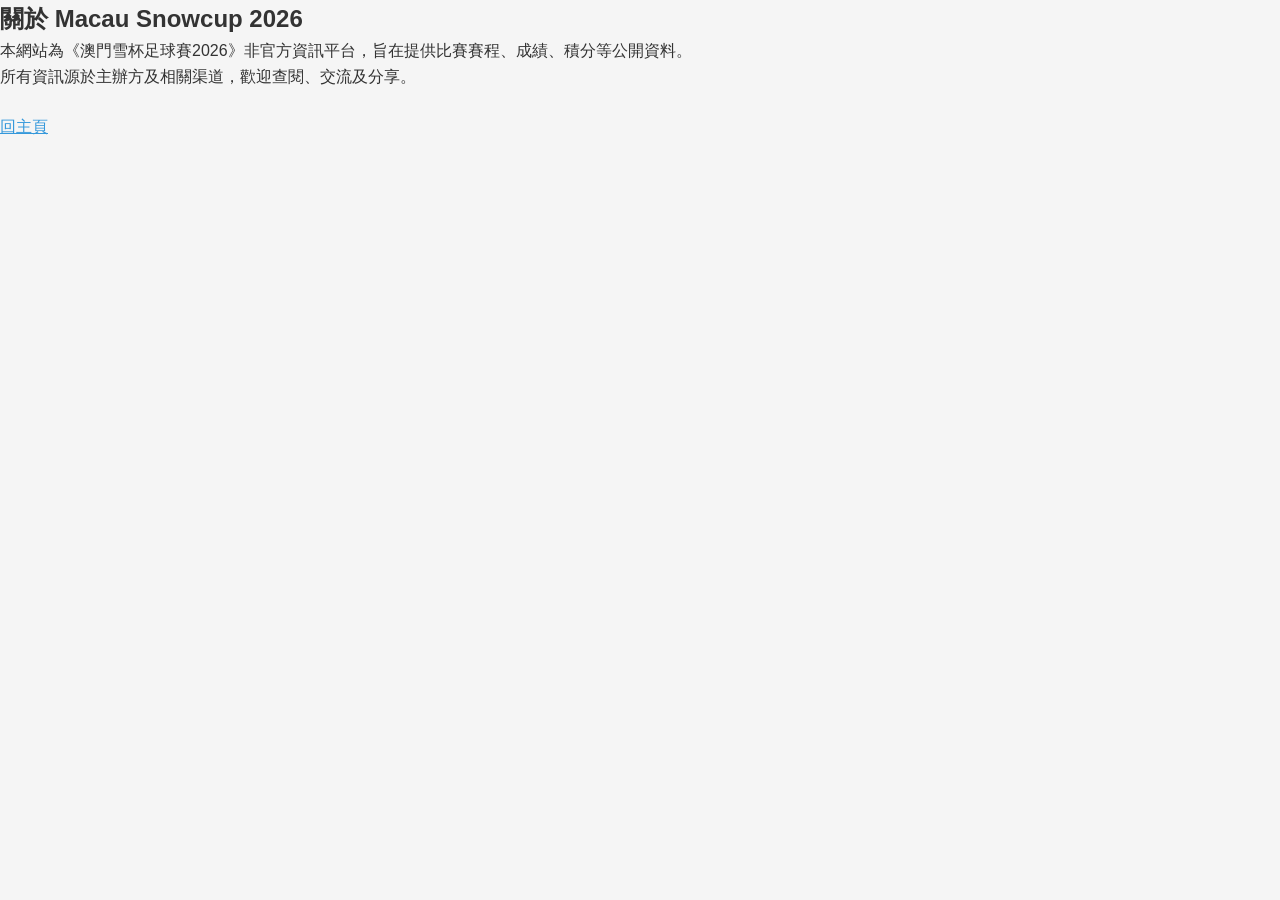
==== about.html @ 1154dbf9 "Add about.html for Macau Snowcup 2026 site" ====
<!DOCTYPE html>
<html lang="zh-Hant">
<head>
  <meta charset="UTF-8">
  <title>關於 | Macau Snowcup 2026</title>
  <link rel="stylesheet" href="styles.css">
</head>
<body>
  <div class="container">
    <h2>關於 Macau Snowcup 2026</h2>
    <p>
      本網站為《澳門雪杯足球賽2026》非官方資訊平台，旨在提供比賽賽程、成績、積分等公開資料。<br>
      所有資訊源於主辦方及相關渠道，歡迎查閱、交流及分享。
    </p>
    <a href="index.html" class="back-link">回主頁</a>
  </div>
</body>
</html>
---- styles.css ----
/* 全局樣式 */
* {
    margin: 0;
    padding: 0;
    box-sizing: border-box;
    font-family: 'Microsoft JhengHei', 'PingFang SC', sans-serif;
}

body {
    background-color: #f5f5f5;
    color: #333;
    line-height: 1.6;
}

header {
    background-color: #2c3e50;
    color: white;
    padding: 20px 0;
    text-align: center;
}

header h1 {
    margin-bottom: 15px;
    font-size: 2.5rem;
}

nav ul {
    display: flex;
    justify-content: center;
    list-style: none;
    gap: 30px;
}

nav a {
    color: white;
    text-decoration: none;
    font-size: 1.1rem;
    padding: 5px 10px;
    border-radius: 5px;
    transition: background-color 0.3s;
}

nav a:hover {
    background-color: #34495e;
}

main {
    max-width: 1200px;
    margin: 30px auto;
    padding: 0 20px;
}

.section {
    background-color: white;
    border-radius: 10px;
    padding: 25px;
    margin-bottom: 30px;
    box-shadow: 0 2px 10px rgba(0,0,0,0.1);
}

.section h2 {
    color: #2c3e50;
    margin-bottom: 20px;
    padding-bottom: 10px;
    border-bottom: 2px solid #3498db;
}

/* 選項卡樣式 */
.tabs {
    display: flex;
    gap: 10px;
    margin-bottom: 20px;
    flex-wrap: wrap;
}

.tab-btn {
    padding: 10px 20px;
    border: none;
    border-radius: 5px;
    background-color: #ecf0f1;
    color: #2c3e50;
    cursor: pointer;
    font-size: 1rem;
    transition: all 0.3s;
}

.tab-btn.active {
    background-color: #3498db;
    color: white;
}

.tab-btn:hover:not(.active) {
    background-color: #d5e8f3;
}

/* 內容區域 */
.tab-content {
    min-height: 300px;
    padding: 10px;
}

.loading {
    text-align: center;
    padding: 50px;
    color: #7f8c8d;
    font-size: 1.2rem;
}

/* 表格樣式 */
table {
    width: 100%;
    border-collapse: collapse;
    margin: 15px 0;
}

th, td {
    padding: 12px 15px;
    text-align: left;
    border-bottom: 1px solid #ddd;
}

th {
    background-color: #3498db;
    color: white;
}

tr:hover {
    background-color: #f8f9fa;
}

/* 響應式調整 */
@media (max-width: 768px) {
    header h1 {
        font-size: 2rem;
    }
    
    .tabs {
        flex-direction: column;
    }
    
    table {
        font-size: 0.9rem;
    }
    
    th, td {
        padding: 8px 10px;
    }
}

footer {
    text-align: center;
    padding: 20px;
    background-color: #2c3e50;
    color: white;
    margin-top: 50px;
}

/* -- footer section -- */
footer {
  text-align: center;
  margin-top: 40px;
  color: #888;
  font-size: 15px;
  padding: 16px 0;
  background: #f8f8f8;
  border-top: 1px solid #e0e0e0;
}
footer a {
  color: #3498db;
  text-decoration: none;
  margin: 0 8px;
}
footer a:hover {
  text-decoration: underline;
}

/* -- About/Privacy/Disclaimer section -- */
section {
  margin: 24px auto;
  max-width: 560px;
  background: #fff;
  padding: 20px 28px;
  border-radius: 8px;
  box-shadow: 0 2px 8px rgba(0,0,0,0.07);
}
section h2 {
  font-size: 22px;
  color: #222;
  margin-bottom: 8px;
}
section p {
  font-size: 16px;
  color: #444;
}

/* -- Modal (彈窗) -- */
.modal {
  position: fixed;
  top: 0; left: 0;
  width: 100%; height: 100%;
  background: rgba(0,0,0,0.25);
  display: none;
  z-index: 100;
  align-items: center;
  justify-content: center;
}
.modal.show {
  display: flex;
}
.modal-content {
  background: #fff;
  padding: 2em 1.4em;
  border-radius: 8px;
  max-width: 380px;
  box-shadow: 0 4px 24px rgba(0,0,0,0.25);
  text-align: left;
}
.modal-content h2 {
  margin-top: 0;
}
.modal-content button {
  margin-top: 16px;
  padding: 8px 16px;
  border: none;
  background: #3498db;
  color: #fff;
  border-radius: 4px;
  cursor: pointer;
}
.modal-content button:hover {
  background: #217dbb;
}

/* -- 回主頁連結 -- */
.back-link {
  display: inline-block;
  margin-top: 24px;
  color: #3498db;
  text-decoration: underline;
  font-size: 16px;
}
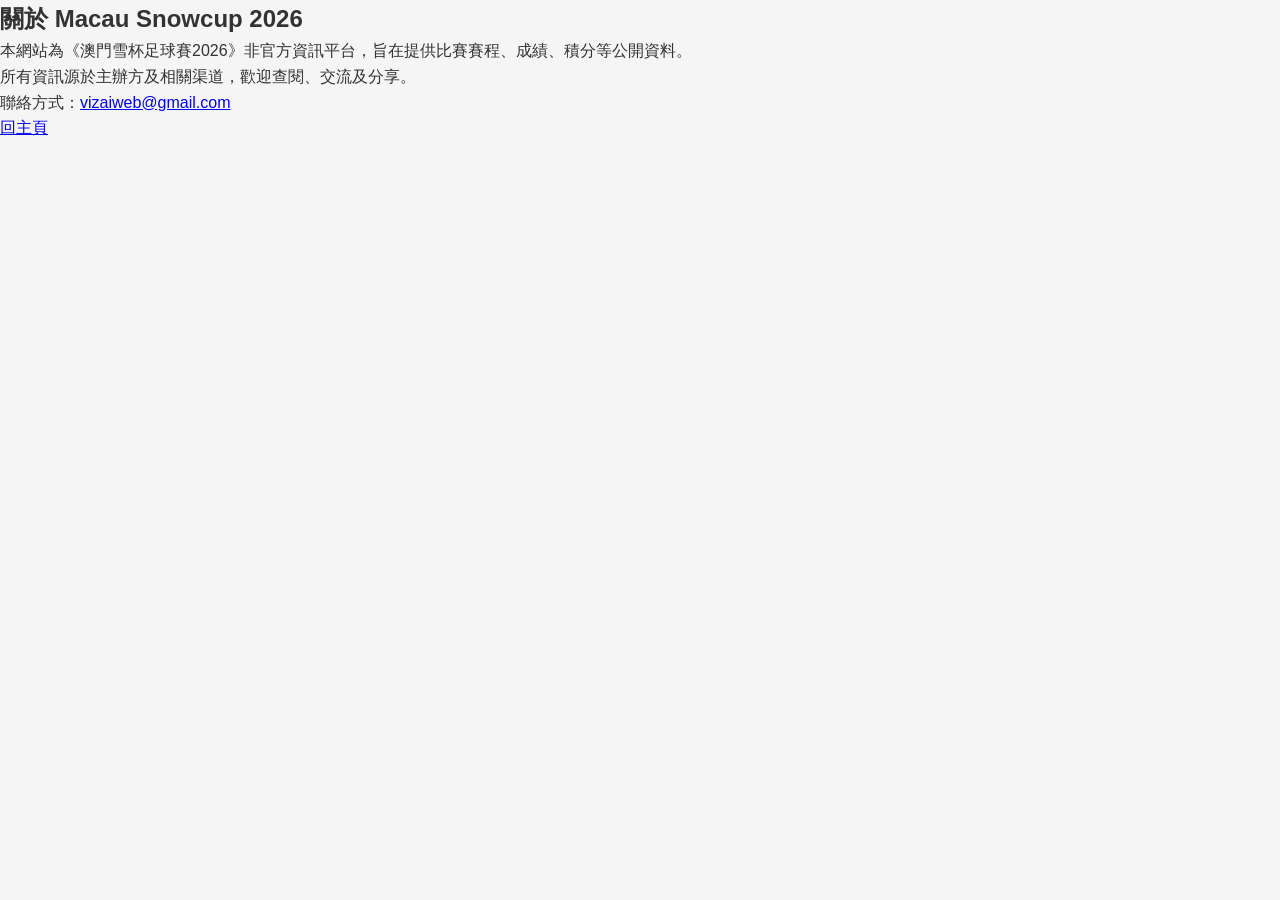
==== commit 8d90fe79: "Update about.html" ====
--- a/about.html
+++ b/about.html
@@ -12,6 +12,8 @@
       本網站為《澳門雪杯足球賽2026》非官方資訊平台，旨在提供比賽賽程、成績、積分等公開資料。<br>
       所有資訊源於主辦方及相關渠道，歡迎查閱、交流及分享。
     </p>
+    <!-- 新增聯絡方式 -->
+    <p>聯絡方式：<a href="mailto:vizaiweb@gmail.com">vizaiweb@gmail.com</a></p>
     <a href="index.html" class="back-link">回主頁</a>
   </div>
 </body>
--- a/styles.css
+++ b/styles.css
@@ -40,14 +40,15 @@
     transition: background-color 0.3s;
 }
 
-nav a:hover {
-    background-color: #34495e;
+nav a:hover, nav a.nav-active {
+    background-color: #3498db;
 }
 
 main {
     max-width: 1200px;
     margin: 30px auto;
     padding: 0 20px;
+    width: 100%;
 }
 
 .section {
@@ -56,6 +57,7 @@
     padding: 25px;
     margin-bottom: 30px;
     box-shadow: 0 2px 10px rgba(0,0,0,0.1);
+    width: 100%;
 }
 
 .section h2 {
@@ -93,149 +95,130 @@
     background-color: #d5e8f3;
 }
 
-/* 內容區域 */
 .tab-content {
     min-height: 300px;
-    padding: 10px;
-}
-
+    padding: 10px 0;
+    width: 100%;
+    overflow-x: auto; /* 允許橫向捲動，避免內容擠壓 */
+}
+
+/* 表格通用樣式 */
+table {
+    width: 100%;
+    border-collapse: collapse;
+    background: #fff;
+    min-width: 600px; /* 防止過度壓縮 */
+}
+
+th, td {
+    border: 1px solid #ccc;
+    padding: 8px;
+    text-align: center;
+    white-space: nowrap;
+}
+
+th {
+    background-color: #3498db;
+    color: white;
+    font-size: 15px;
+}
+
+tr:hover {
+    background-color: #f8f9fa;
+}
+
+/* 積分榜特殊列寬 (與原本一致) */
+table.leaderboard th:nth-child(1),
+table.leaderboard td:nth-child(1) { min-width: 60px; width: 8%; }
+table.leaderboard th:nth-child(2),
+table.leaderboard td:nth-child(2) { min-width: 160px; width: 30%; }
+table.leaderboard th:nth-child(3),
+table.leaderboard td:nth-child(3),
+table.leaderboard th:nth-child(4),
+table.leaderboard td:nth-child(4),
+table.leaderboard th:nth-child(5),
+table.leaderboard td:nth-child(5),
+table.leaderboard th:nth-child(6),
+table.leaderboard td:nth-child(6),
+table.leaderboard th:nth-child(7),
+table.leaderboard td:nth-child(7) { min-width: 40px; width: 8%; }
+table.leaderboard th:nth-child(8),
+table.leaderboard td:nth-child(8) { min-width: 50px; width: 10%; }
+
+/* 手機響應式 */
+@media (max-width: 900px) and (orientation: landscape) {
+    header h1 { font-size: 2rem; }
+    .tabs { flex-direction: column; }
+    th, td { font-size: 14px; }
+}
+
+@media (max-width: 480px) {
+    th, td { font-size: 12px; padding: 6px 3px; }
+    table.leaderboard th:nth-child(2),
+    table.leaderboard td:nth-child(2) { min-width: 130px; width: 35%; }
+    table.leaderboard th:nth-child(1),
+    table.leaderboard td:nth-child(1) { min-width: 40px; width: 7%; }
+    table.leaderboard th:nth-child(3),
+    table.leaderboard td:nth-child(3),
+    table.leaderboard th:nth-child(4),
+    table.leaderboard td:nth-child(4),
+    table.leaderboard th:nth-child(5),
+    table.leaderboard td:nth-child(5),
+    table.leaderboard th:nth-child(6),
+    table.leaderboard td:nth-child(6),
+    table.leaderboard th:nth-child(7),
+    table.leaderboard td:nth-child(7) { min-width: 30px; width: 7%; }
+    table.leaderboard th:nth-child(8),
+    table.leaderboard td:nth-child(8) { min-width: 40px; width: 9%; }
+}
+
+footer {
+    text-align: center;
+    margin-top: 40px;
+    color: #888;
+    font-size: 15px;
+    padding: 16px 0;
+    background: #f8f8f8;
+    border-top: 1px solid #e0e0e0;
+}
+footer a {
+    color: #3498db;
+    text-decoration: none;
+    margin: 0 8px;
+}
+footer a:hover { text-decoration: underline; }
+
+/* 載入提示 */
 .loading {
-    text-align: center;
-    padding: 50px;
+    padding: 40px;
+    text-align: center;
     color: #7f8c8d;
     font-size: 1.2rem;
 }
 
-/* 表格樣式 */
-table {
-    width: 100%;
-    border-collapse: collapse;
-    margin: 15px 0;
-}
-
-th, td {
-    padding: 12px 15px;
-    text-align: left;
-    border-bottom: 1px solid #ddd;
-}
-
-th {
-    background-color: #3498db;
-    color: white;
-}
-
-tr:hover {
-    background-color: #f8f9fa;
-}
-
-/* 響應式調整 */
-@media (max-width: 768px) {
-    header h1 {
-        font-size: 2rem;
-    }
-    
-    .tabs {
-        flex-direction: column;
-    }
-    
-    table {
-        font-size: 0.9rem;
-    }
-    
-    th, td {
-        padding: 8px 10px;
-    }
-}
-
-footer {
-    text-align: center;
+/* 模態框樣式 */
+.modal {
+    position: fixed;
+    top: 0; left: 0; width: 100%; height: 100%;
+    background-color: rgba(0,0,0,0.5);
+    z-index: 1000;
+}
+.modal-content {
+    position: relative;
+    background-color: #fff;
+    margin: 15% auto;
     padding: 20px;
-    background-color: #2c3e50;
-    color: white;
-    margin-top: 50px;
-}
-
-/* -- footer section -- */
-footer {
-  text-align: center;
-  margin-top: 40px;
-  color: #888;
-  font-size: 15px;
-  padding: 16px 0;
-  background: #f8f8f8;
-  border-top: 1px solid #e0e0e0;
-}
-footer a {
-  color: #3498db;
-  text-decoration: none;
-  margin: 0 8px;
-}
-footer a:hover {
-  text-decoration: underline;
-}
-
-/* -- About/Privacy/Disclaimer section -- */
-section {
-  margin: 24px auto;
-  max-width: 560px;
-  background: #fff;
-  padding: 20px 28px;
-  border-radius: 8px;
-  box-shadow: 0 2px 8px rgba(0,0,0,0.07);
-}
-section h2 {
-  font-size: 22px;
-  color: #222;
-  margin-bottom: 8px;
-}
-section p {
-  font-size: 16px;
-  color: #444;
-}
-
-/* -- Modal (彈窗) -- */
-.modal {
-  position: fixed;
-  top: 0; left: 0;
-  width: 100%; height: 100%;
-  background: rgba(0,0,0,0.25);
-  display: none;
-  z-index: 100;
-  align-items: center;
-  justify-content: center;
-}
-.modal.show {
-  display: flex;
-}
-.modal-content {
-  background: #fff;
-  padding: 2em 1.4em;
-  border-radius: 8px;
-  max-width: 380px;
-  box-shadow: 0 4px 24px rgba(0,0,0,0.25);
-  text-align: left;
-}
-.modal-content h2 {
-  margin-top: 0;
+    width: 80%;
+    max-width: 500px;
+    border-radius: 8px;
+    box-shadow: 0 4px 10px rgba(0,0,0,0.3);
 }
 .modal-content button {
-  margin-top: 16px;
-  padding: 8px 16px;
-  border: none;
-  background: #3498db;
-  color: #fff;
-  border-radius: 4px;
-  cursor: pointer;
-}
-.modal-content button:hover {
-  background: #217dbb;
-}
-
-/* -- 回主頁連結 -- */
-.back-link {
-  display: inline-block;
-  margin-top: 24px;
-  color: #3498db;
-  text-decoration: underline;
-  font-size: 16px;
-}
+    margin-top: 15px;
+    padding: 8px 16px;
+    background-color: #3498db;
+    color: white;
+    border: none;
+    border-radius: 4px;
+    cursor: pointer;
+}
